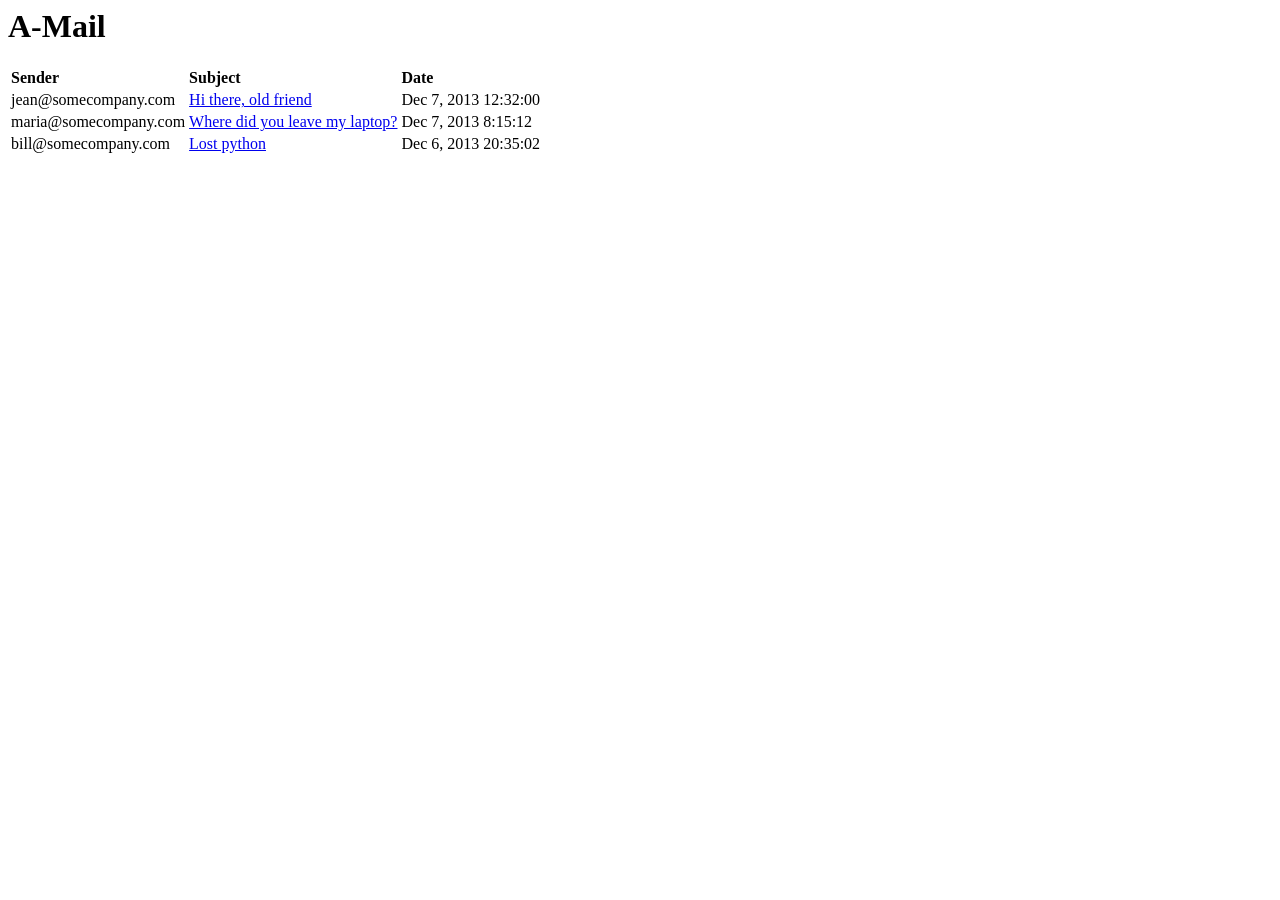
==== app/index.html @ c21f43fb "inicial" ====
<html ng-app="AMail">
<head>
  
  <script src="bower_components/angular/angular.js"></script>
  <script src="bower_components/angular-route/angular-route.js"></script>
  
  <script src="controllers.js"></script>
  <link rel="stylesheet" type="text/css" href="estilos.css">
</head>
<body>
<h1>A-Mail</h1>
<div ng-view></div>
</body>
</html>
---- app/estilos.css ----
.error
{
background: #FF6666;
color: white;
width: 100px;
}
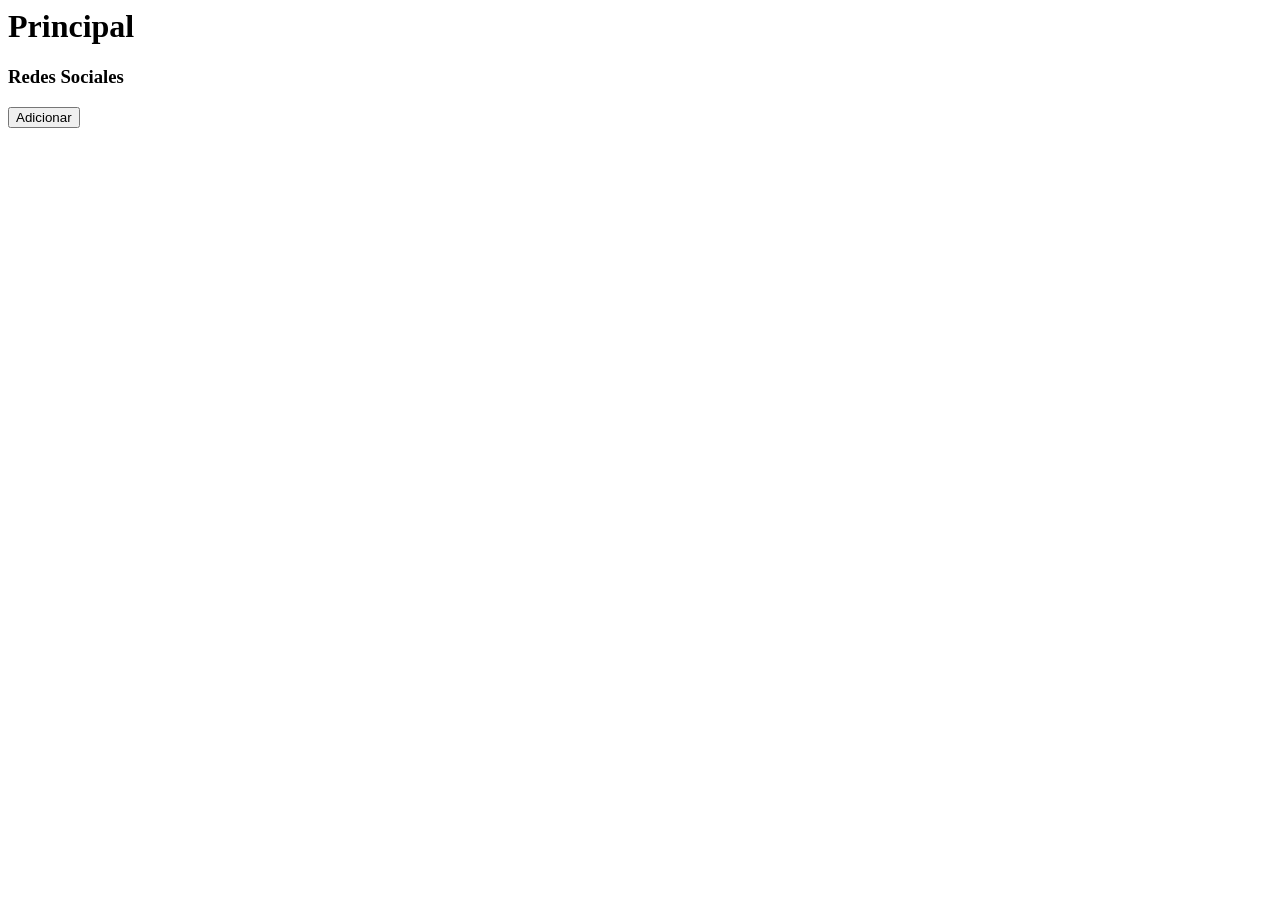
==== commit c2ce039d: "versión cliente solo terminada" ====
--- a/app/index.html
+++ b/app/index.html
@@ -1,14 +1,16 @@
-<html ng-app="AMail">
+<html ng-app="app">
 <head>
   
   <script src="bower_components/angular/angular.js"></script>
   <script src="bower_components/angular-route/angular-route.js"></script>
-  
+  <script src="bower_components/angular-resource/angular-resource.js"></script>
   <script src="controllers.js"></script>
   <link rel="stylesheet" type="text/css" href="estilos.css">
 </head>
 <body>
-<h1>A-Mail</h1>
+<h1>Principal</h1>
+
+
 <div ng-view></div>
 </body>
 </html>
